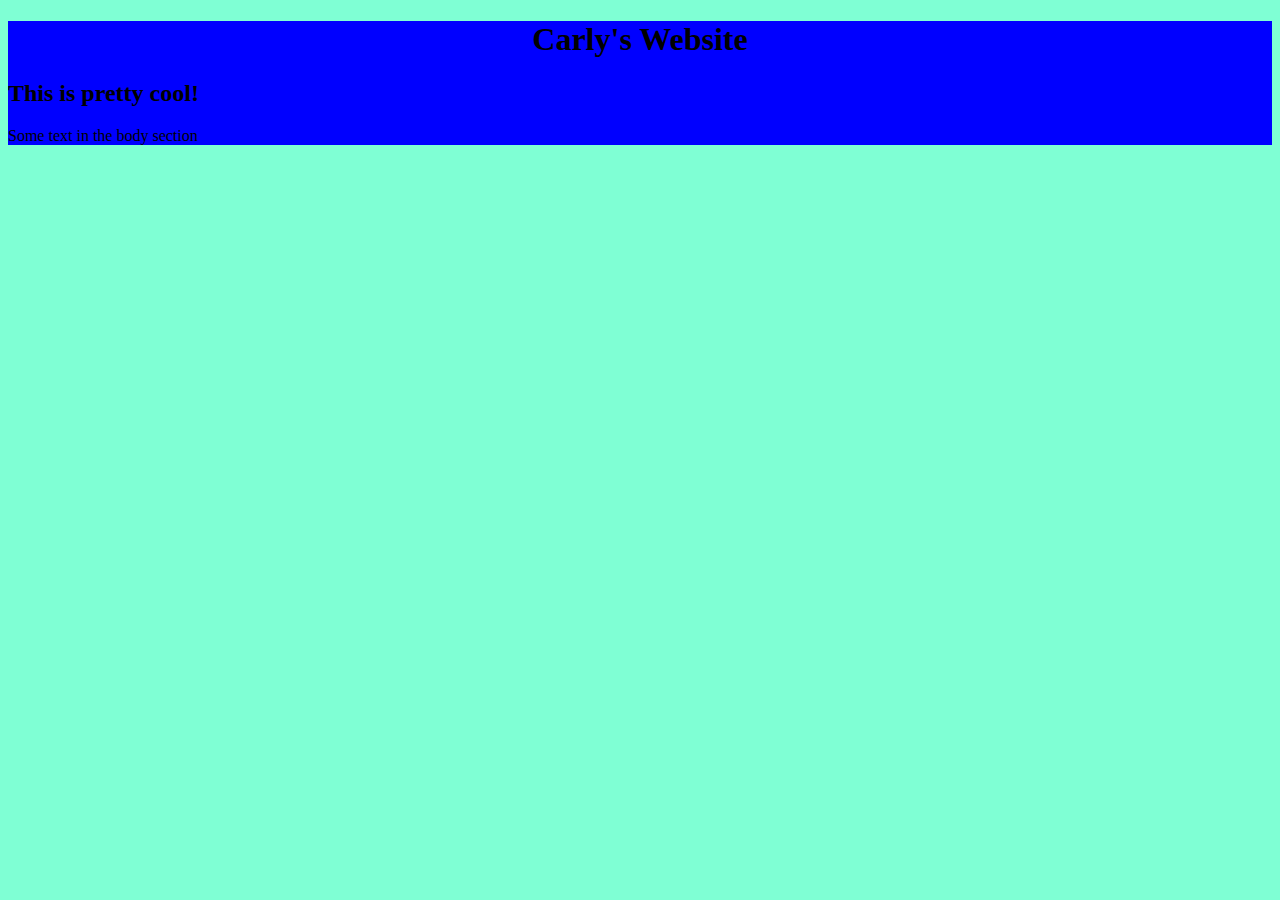
==== index.htm @ 1f163a7e "Adding index file for testing" ====
<!DOCTYPE html>

<html style="background-color:aquamarine">
	<head>
		<meta charset="utf-8">
		<title>Carly McBride's webpage
		</title>
		<h1 style="text-align: center;font-family: serif;color: black;">
			Carly's Website
		</h1>
		<h2 style="color: black;font-family: Cambria;">
			This is pretty cool!
		</h2>
		<body style="background-color:blue">
			Some text in the body section
		</body>
	</head>

</html>
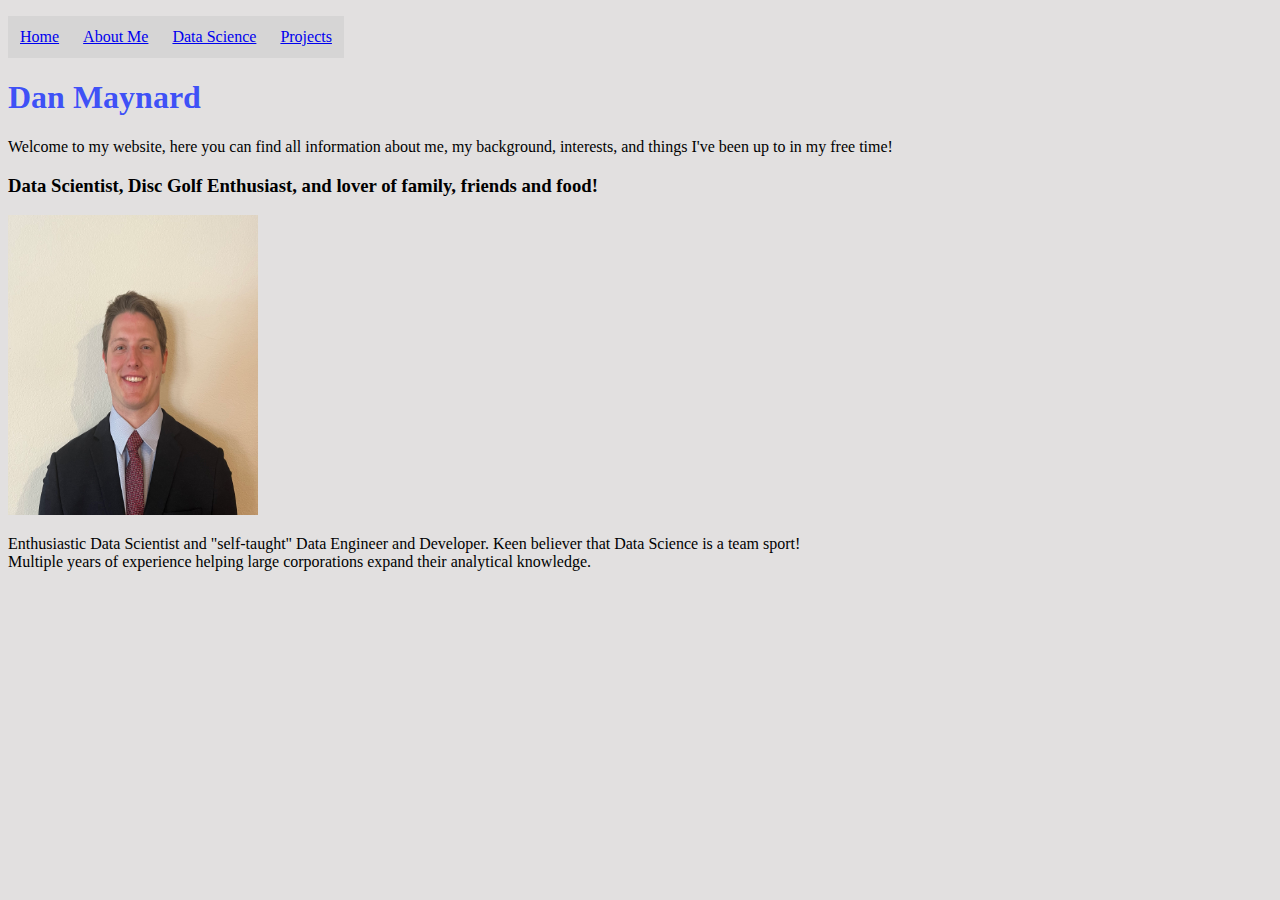
==== commit fc2b7139: "Updating website files" ====
--- a/index.htm
+++ b/index.htm
@@ -1,20 +1,61 @@
-<!DOCTYPE html>
-
-<html style="background-color:aquamarine">
-	<head>
-		<meta charset="utf-8">
-		<title>Carly McBride's webpage
-		</title>
-		<h1 style="text-align: center;font-family: serif;color: black;">
-			Carly's Website
-		</h1>
-		<h2 style="color: black;font-family: Cambria;">
-			This is pretty cool!
-		</h2>
-		<body style="background-color:blue">
-			Some text in the body section
-		</body>
-	</head>
-
-</html>
-
+<!DOCTYPE html>
+
+<html>
+
+<head>
+	<meta charset="UTF-8">
+	<style>
+		ul {
+		  list-style-type: none;
+		  margin: 5;
+		  padding: 0;
+		  overflow: hidden;
+		}
+		
+		li {
+		  float: left;
+		}
+		
+		li a {
+		  display: block;
+		  padding: 12px;
+		  background-color: #c9c9c979;
+		}
+		</style>
+	<ul>
+		<li><a href="index.htm">Home</a></li>
+		<li><a href="aboutme.htm">About Me</a></li>
+		<li><a href="datascience.html">Data Science</a></li>
+		<li><a href="projects.asp">Projects</a></li>
+	  </ul>
+
+<h1 style="color:rgba(0, 26, 255, 0.74);">Dan Maynard</h1>
+</head>
+<body style="background-color:rgb(226, 224, 224);">
+</body>
+<body>
+
+<style>
+
+	h1 {
+			color: rgb(255, 0, 191);
+			font-family: verdana;
+			font-size: 200%;
+		}
+	.center {
+  text-align: center;
+  border: 3px solid green;
+}
+</style>
+<p>Welcome to my website, here you can find all information about me, my background, interests, and things I've been up to in my free time!</p>
+<h3>Data Scientist, Disc Golf Enthusiast, and lover of family, friends and food!</h3>
+
+<img src="images/MainPhoto.jpg" alt="Photo of Dan Maynard" style="width:250px;height:300px;">
+<p>Enthusiastic Data Scientist and "self-taught" Data Engineer and Developer. Keen believer that Data Science is a team sport! 
+<br>Multiple years of experience helping large corporations expand their analytical knowledge.</br> 
+</p>
+
+</body>
+
+</html>
+
